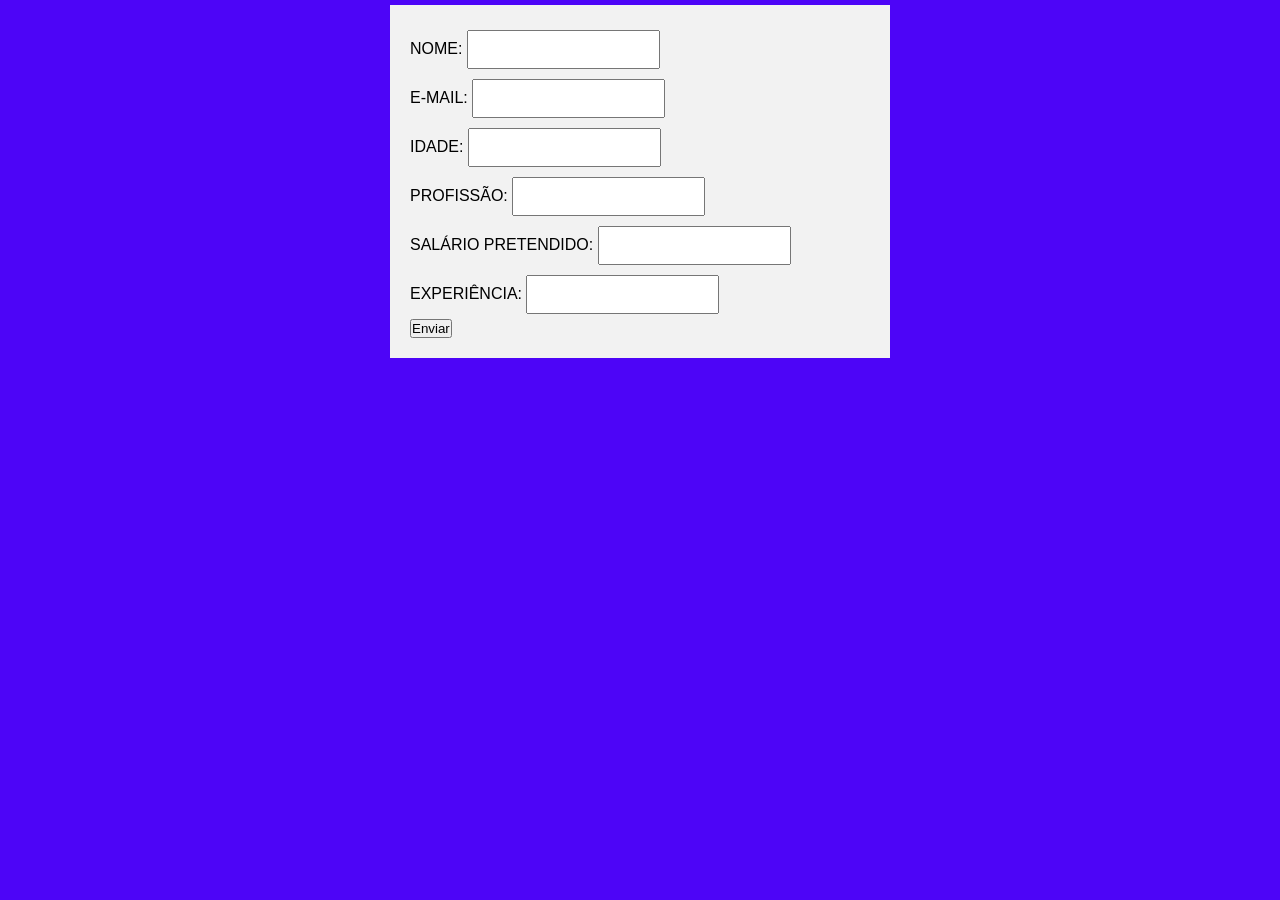
==== cadastro.html @ 5ddb4436 "first commit" ====
<!DOCTYPE html>
<html lang="pt-br">
<head>
    <meta charset="UTF-8">
    <meta name="viewport" content="width=device-width, initial-scale=1.0">
    <title>Atvividade da agenda 2_DS2</title>
    <link rel="stylesheet" href="style.css">
</head>
<body>
    <form id="form1" name="form1" action="cadastro.php" method="post">
        NOME: <input type="text" name="nome" id="nome"><br>
        E-MAIL: <input type="email" name="email" id="email"><br> 
        IDADE: <input type="number" name="idade" id="idade"><br>
        PROFISSÃO: <input type="text" name="profissao" id="profissao"><br>
        SALÁRIO PRETENDIDO: <input type="number" name="salario" id="salario"><br>
        EXPERIÊNCIA: <input type="text" name="experiencia" id="experiencia"><br>
        <input type="submit" value="Enviar">


    </form>
</body>
</html>
---- style.css ----
* {
    margin: 0;
    padding: 0;
    box-sizing: border-box;
}

body {
    font-family: Arial, Helvetica, sans-serif;
    background-color: #4d05f7;
}

#form1 {
    width: 500px;
    padding: 20px;
    margin: 5px auto;
    background-color: #f2f2f2;
}

#nome {
    padding: 10px;
    margin: 5px 0;
}

#email {    
    padding: 10px;
    margin: 5px 0;
}

#idade {    
    padding: 10px;
    margin: 5px 0;
}

#profissao {    
    padding: 10px;
    margin: 5px 0;
}

#salario {    
    padding: 10px;
    margin: 5px 0;
}

#experiencia {    
    padding: 10px;
    margin: 5px 0;
}
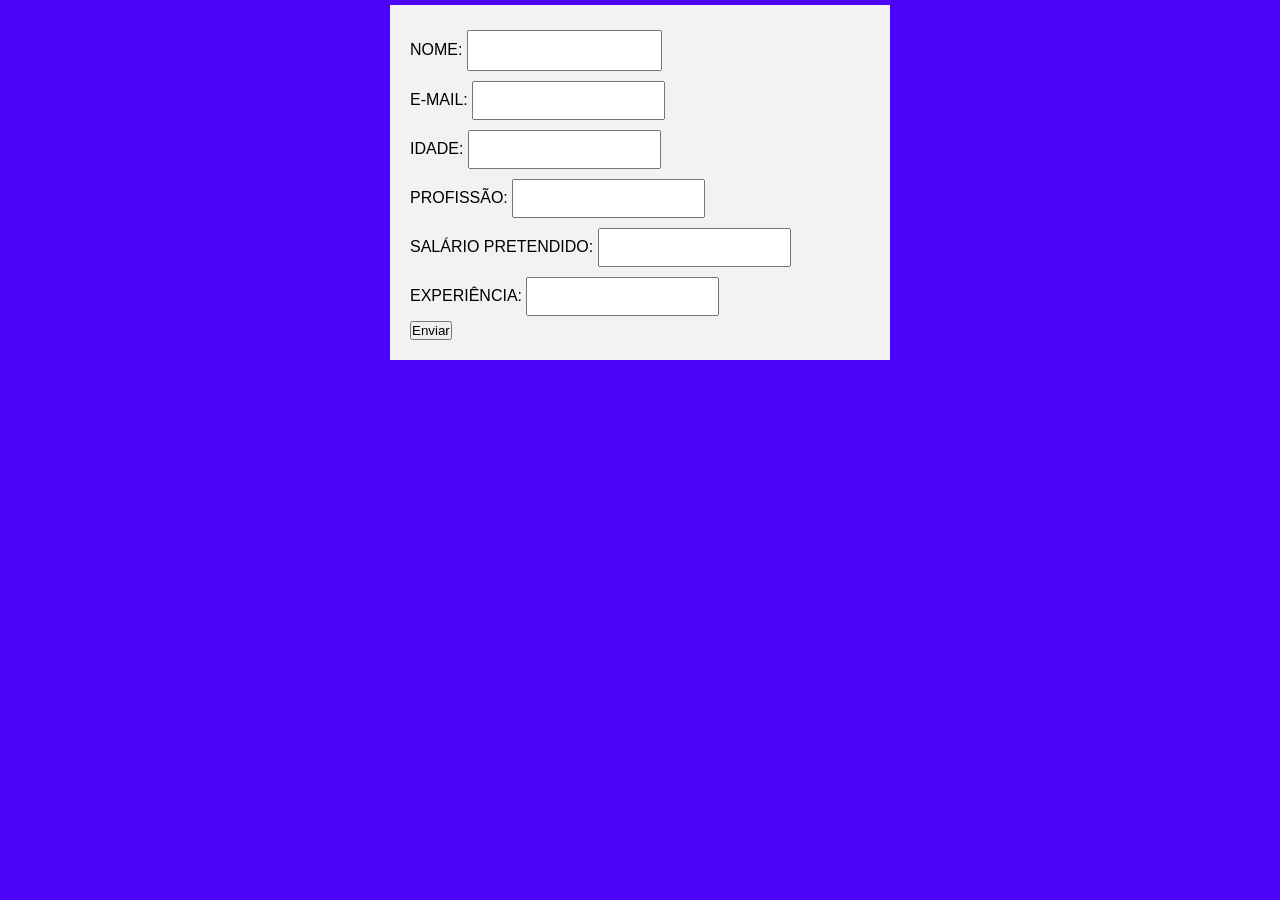
==== commit e45f0423: "atividade da agenda 2" ====
--- a/cadastro.html
+++ b/cadastro.html
@@ -4,7 +4,7 @@
     <meta charset="UTF-8">
     <meta name="viewport" content="width=device-width, initial-scale=1.0">
     <title>Atvividade da agenda 2_DS2</title>
-    <link rel="stylesheet" href="style.css">
+    <link rel="stylesheet" href="style2.css">
 </head>
 <body>
     <form id="form1" name="form1" action="cadastro.php" method="post">
--- a/style2.css
+++ b/style2.css
@@ -0,0 +1,47 @@
+* {
+    margin: 0;
+    padding: 0;
+    box-sizing: border-box;
+}
+
+body {
+    font-family: Arial, Helvetica, sans-serif;
+    background-color: #4d05f7;
+}
+
+#form1 {
+    width: 500px;
+    padding: 20px;
+    margin: 5px auto;
+    background-color: #f2f2f2;
+}
+
+#nome {
+    padding: 11px;
+    margin: 5px 0;
+}
+
+#email {    
+    padding: 10px;
+    margin: 5px 0;
+}
+
+#idade {    
+    padding: 10px;
+    margin: 5px 0;
+}
+
+#profissao {    
+    padding: 10px;
+    margin: 5px 0;
+}
+
+#salario {    
+    padding: 10px;
+    margin: 5px 0;
+}
+
+#experiencia {    
+    padding: 10px;
+    margin: 5px 0;
+}
